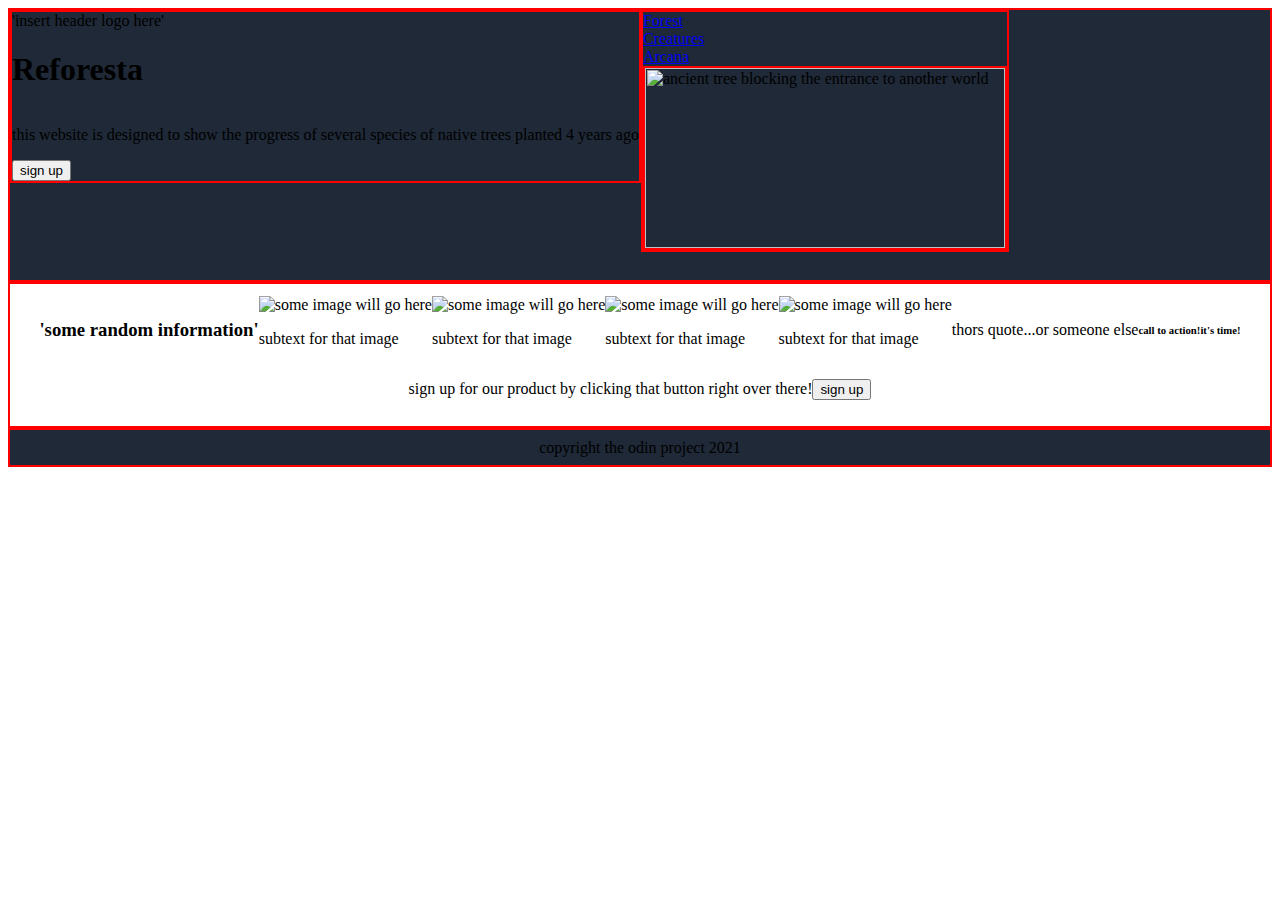
==== index.html @ ca381f4c "add boilerplate, style sketch" ====
<DOCTYPE!>
    <html>
        <head>
            <meta charset="UTF-8">
            <title> Project Landing Page </title>
            <link rel="stylesheet" href="style.css">
        </head>

        <body>
            <div class="header">
                
           
                
            <div class="left">
                <div class="logo">
                    'insert header logo here'
                </div>

                <h1>Reforesta</h1>
                <p class="subtext">this website is designed to show the progress of
                        several species of native trees planted 4 years ago </p>
                        
                <button class="first" type="button">sign up</button>

            </div>

            <div class="right">
                <a href="flora/flora.html"> Forest </a>
                <a href="fauna/inhabitants.html"> Creatures</a>
                <a href="data/data.html">Arcana</a>
            

            <div class="image">
                <img class="bridge" src="images/Entrance to another world.jpg" alt="ancient tree blocking the entrance to another world">
            </div>

            </div>
            </div>

            <div class="content">
                <h3>'some random information'</h3>
                <div class="one">
                    <img class="small" src="images/nada.jpg" alt="some image will go here">
                    <p>subtext for that image</p>
                </div>
                <div class="two">
                    <img class="small" src="images/nada.jpg" alt="some image will go here">
                    <p>subtext for that image</p>
                </div>
                <div class="three">
                    <img class="small" src="images/nada.jpg" alt="some image will go here">
                    <p>subtext for that image</p>
                </div>
                <div class="four">
                    <img class="small" src="images/nada.jpg" alt="some image will go here">
                    <p>subtext for that image</p>
                </div>

                <div class="quote">
                    <p>thors quote...or someone else</p>
                </div>
                <h6>call to action!it's time!</h6>
                <p>sign up for our product by clicking that button right over there!</p>
                <button type="button">sign up</button>
            </div>
            <div class="footer">
                <div>copyright the odin project 2021</div>
            </div>
            
        </body>     

    </html>
</DOCTYPE>
---- style.css ----
body{
    font-family: roboto;
    
    
    
    
}
.bridge {
    width:360px;
    height: 180px;
    border: 2px solid red;
}

.header{
    
    
    display:flex;
    flex:1 1 auto;
    height:270px;
    background-color: #1F2937;
    
    border: 2px solid red;
    align-items: flex-start;
    
    flex-wrap: wrap;
}



.footer{
    display:flex;
    align-items: center;
    justify-content: center;
    border: 2px solid red;
    background-color: #1F2937;
    height:35px;
}

.content {
    
    padding: 12px;
    display: flex;
    flex-wrap: wrap;
    justify-content: center;
    align-items: center;
    border: 2px solid red
}

.right{
    border: 2px solid red;
    display:flex;
    flex-direction: column;
   
}

.left{
    border: 2px solid red;
    display:flex;
    flex-direction: column;
   
}

.first{
    align-self: flex-start;
}
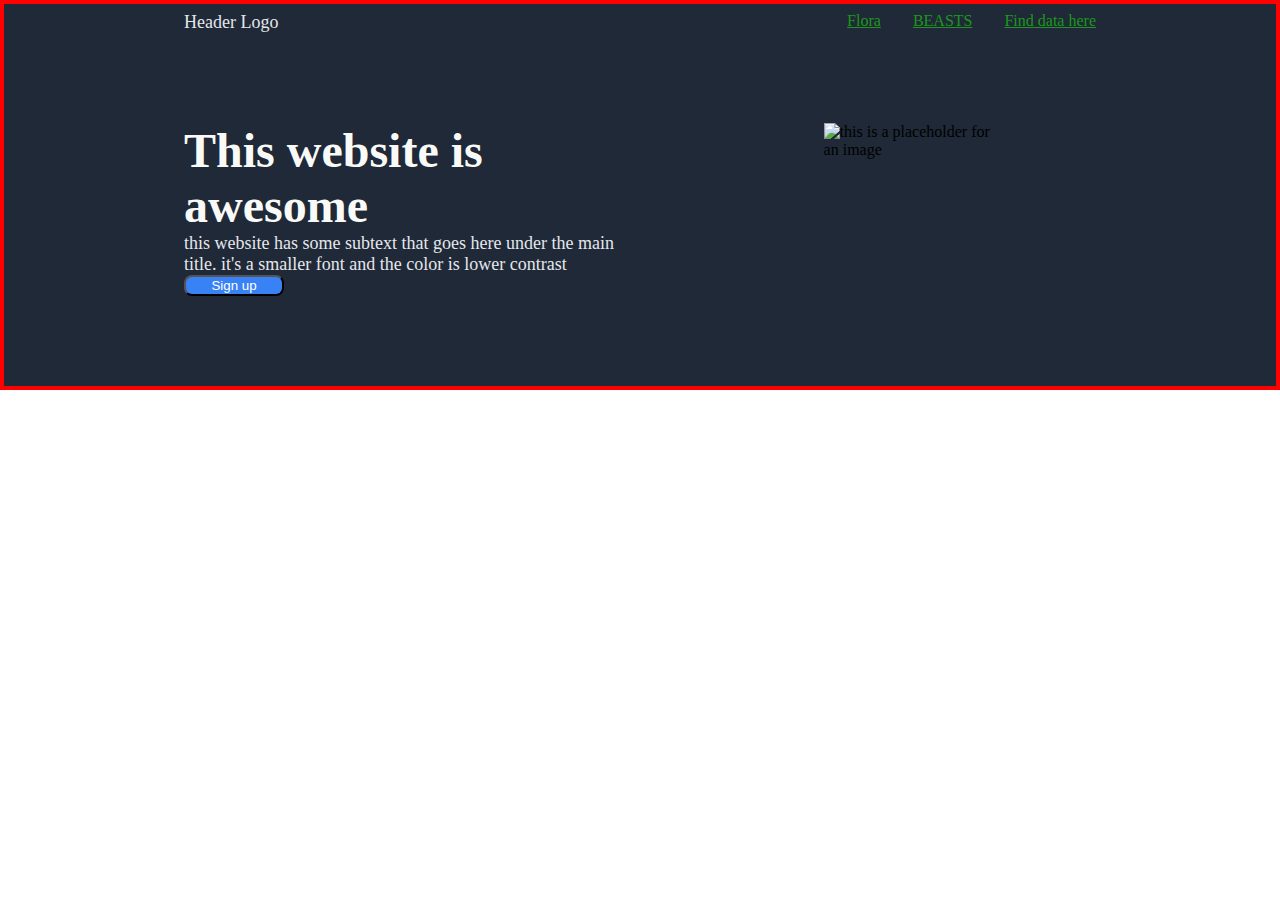
==== commit 27436906: "remakepage, focus on header first" ====
--- a/index.html
+++ b/index.html
@@ -1,73 +1,31 @@
-<DOCTYPE!>
-    <html>
-        <head>
-            <meta charset="UTF-8">
-            <title> Project Landing Page </title>
-            <link rel="stylesheet" href="style.css">
-        </head>
+<!DOCTYPE html>
+<html lang="en">
+<head>
+    <meta charset="UTF-8">
+    <title>Project Landing page </title>
+    <link rel="stylesheet" href="style.css">
+</head>
+<body>
+        <div class="header">
+        <div class="upper">    
+            <p class="logo">Header Logo</p>
+            <div class="links">
+            <a href="flora/flora.html">Flora</a>
+            <a href="fauna/inhabitants.html">BEASTS</a>
+            <a href="data/data.html">Find data here</a>
+            </div>
+        </div>    
+       
+        <div class="lower">
+            <div class="text">
+            <h1>This website is awesome</h1>
+            <p>this website has some subtext that goes here under the main title. 
+                it's a smaller font and the color is lower contrast</p>
+            <button class="headerbutton" type="button">Sign up</button>
+            </div>
+            <img  src="images/Bridge.jpg" class="portal" alt="this is a placeholder for an image"> 
+        </div>  
 
-        <body>
-            <div class="header">
-                
-           
-                
-            <div class="left">
-                <div class="logo">
-                    'insert header logo here'
-                </div>
-
-                <h1>Reforesta</h1>
-                <p class="subtext">this website is designed to show the progress of
-                        several species of native trees planted 4 years ago </p>
-                        
-                <button class="first" type="button">sign up</button>
-
-            </div>
-
-            <div class="right">
-                <a href="flora/flora.html"> Forest </a>
-                <a href="fauna/inhabitants.html"> Creatures</a>
-                <a href="data/data.html">Arcana</a>
-            
-
-            <div class="image">
-                <img class="bridge" src="images/Entrance to another world.jpg" alt="ancient tree blocking the entrance to another world">
-            </div>
-
-            </div>
-            </div>
-
-            <div class="content">
-                <h3>'some random information'</h3>
-                <div class="one">
-                    <img class="small" src="images/nada.jpg" alt="some image will go here">
-                    <p>subtext for that image</p>
-                </div>
-                <div class="two">
-                    <img class="small" src="images/nada.jpg" alt="some image will go here">
-                    <p>subtext for that image</p>
-                </div>
-                <div class="three">
-                    <img class="small" src="images/nada.jpg" alt="some image will go here">
-                    <p>subtext for that image</p>
-                </div>
-                <div class="four">
-                    <img class="small" src="images/nada.jpg" alt="some image will go here">
-                    <p>subtext for that image</p>
-                </div>
-
-                <div class="quote">
-                    <p>thors quote...or someone else</p>
-                </div>
-                <h6>call to action!it's time!</h6>
-                <p>sign up for our product by clicking that button right over there!</p>
-                <button type="button">sign up</button>
-            </div>
-            <div class="footer">
-                <div>copyright the odin project 2021</div>
-            </div>
-            
-        </body>     
-
-    </html>
-</DOCTYPE>+    </div>
+</body>
+</html>--- a/style.css
+++ b/style.css
@@ -1,65 +1,104 @@
 body{
-    font-family: roboto;
+    margin:0px;
+    padding:0px;
     
+    border: 2px solid red;
     
-    
-    
-}
-.bridge {
-    width:360px;
-    height: 180px;
-    border: 2px solid red;
 }
 
 .header{
+    background-color: #1F2937;
+    display: flex;
+    border: 2px solid red;
+    flex-wrap: wrap;
+    flex-direction: column;
+    padding-left:180px;
+    padding-right:180px;
+    
+}
+
+
+.links{
+        
+        display: flex;
+        gap: 32px;
+        
+     }
+
+a{
+    color: #1c971c
+}
+
+.headerbutton {
+    background-color: #3882f6;
+    width: 100px;
+    text-align: center;
+    border-radius: 8px;
+    transition-duration: 0.3s;
+    color: white;
+    
+}
+
+.headerbutton:hover{
+    background-color: black;
+}
+
+.upper{
+    
+    display: flex;
+    justify-content:space-between;
+    align-items: flex-start;
+    padding-top: 8px;
+    padding-bottom: 90px;
+}
+
+.lower{
+    
+    display: flex;
+    padding-bottom: 90px;
+    justify-content: space-between;
+    
+}
+
+.logo{
+    margin-top: 0px;
+    margin-bottom: 0px;
     
     
-    display:flex;
-    flex:1 1 auto;
-    height:270px;
-    background-color: #1F2937;
+     }
+
+h1{
+    font-size: 48px;
+    font-weight: bolder;
+    color: #F9FAF8;
+    margin-top: 0px;
+    margin-bottom: 0px;
+}
+
+p {
+    margin-top: 0px;
+    margin-bottom: 0px;
+}
+.text{
     
-    border: 2px solid red;
+    display: flex;
+    flex-direction: column;
     align-items: flex-start;
+    width: 450px;
     
-    flex-wrap: wrap;
 }
 
 
 
-.footer{
-    display:flex;
-    align-items: center;
-    justify-content: center;
-    border: 2px solid red;
-    background-color: #1F2937;
-    height:35px;
+p{
+    font-size: 18px;
+    color: #E5E7EB;
+
 }
 
-.content {
-    
-    padding: 12px;
-    display: flex;
-    flex-wrap: wrap;
-    justify-content: center;
-    align-items: center;
-    border: 2px solid red
+.portal{
+    width: 20%;
+    height: auto;
+    padding-right: 90px;
 }
 
-.right{
-    border: 2px solid red;
-    display:flex;
-    flex-direction: column;
-   
-}
-
-.left{
-    border: 2px solid red;
-    display:flex;
-    flex-direction: column;
-   
-}
-
-.first{
-    align-self: flex-start;
-}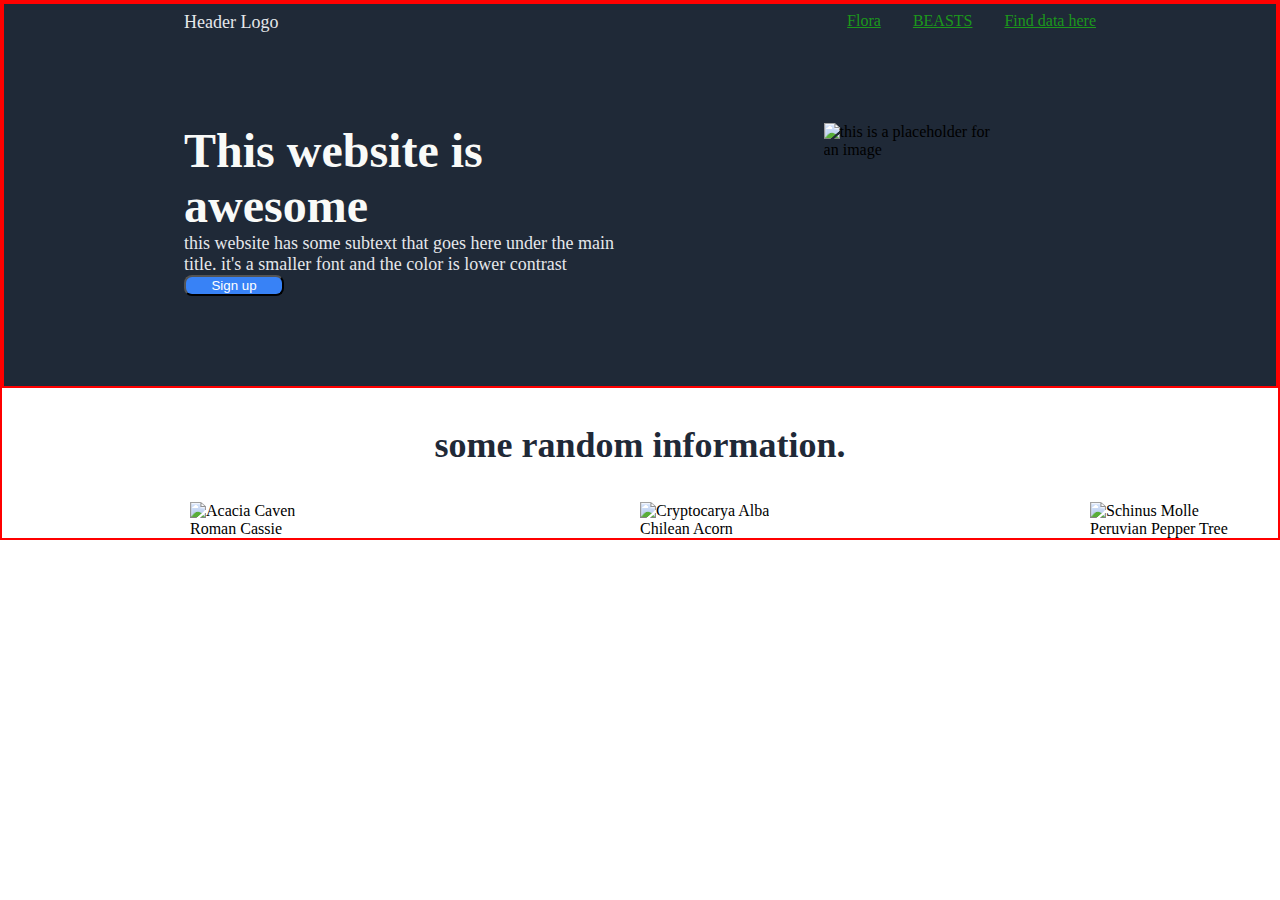
==== commit 9662be39: "finishinformation" ====
--- a/index.html
+++ b/index.html
@@ -27,5 +27,36 @@
         </div>  
 
     </div>
+
+<div class="topmid">
+      <div class="title">
+      <h3>some random information.</h3>
+      </div>  
+
+      <div class="information">
+        <div class="plant1">  
+        <img src="" alt="Quillaja Saponaria">
+        <div class="text">Soapbark Tree</div>
+        </div>    
+      
+      <div class="plant2">  
+        <img src="" alt="Acacia Caven">
+        <div class="text">Roman Cassie</div>
+      </div>    
+      
+      <div class="plant3">
+        <img src="" alt="Cryptocarya Alba">
+        <div class="text">Chilean Acorn</div>
+      </div>    
+      
+      <div class="plant4">
+        <img src="" alt="Schinus Molle">
+        <div class="text">Peruvian Pepper Tree</div>
+      </div>  
+      </div>
+</div>
+
+
+
 </body>
 </html>--- a/style.css
+++ b/style.css
@@ -88,8 +88,6 @@
     
 }
 
-
-
 p{
     font-size: 18px;
     color: #E5E7EB;
@@ -102,3 +100,20 @@
     padding-right: 90px;
 }
 
+.topmid{
+    display: flex;
+    flex-wrap: wrap;
+    justify-content: center;
+    
+}
+
+h3{
+    font-size: 36px;
+    font-weight: bolder;
+    color: #1F2937;
+}
+
+.title,
+.information{
+    display: flex;
+}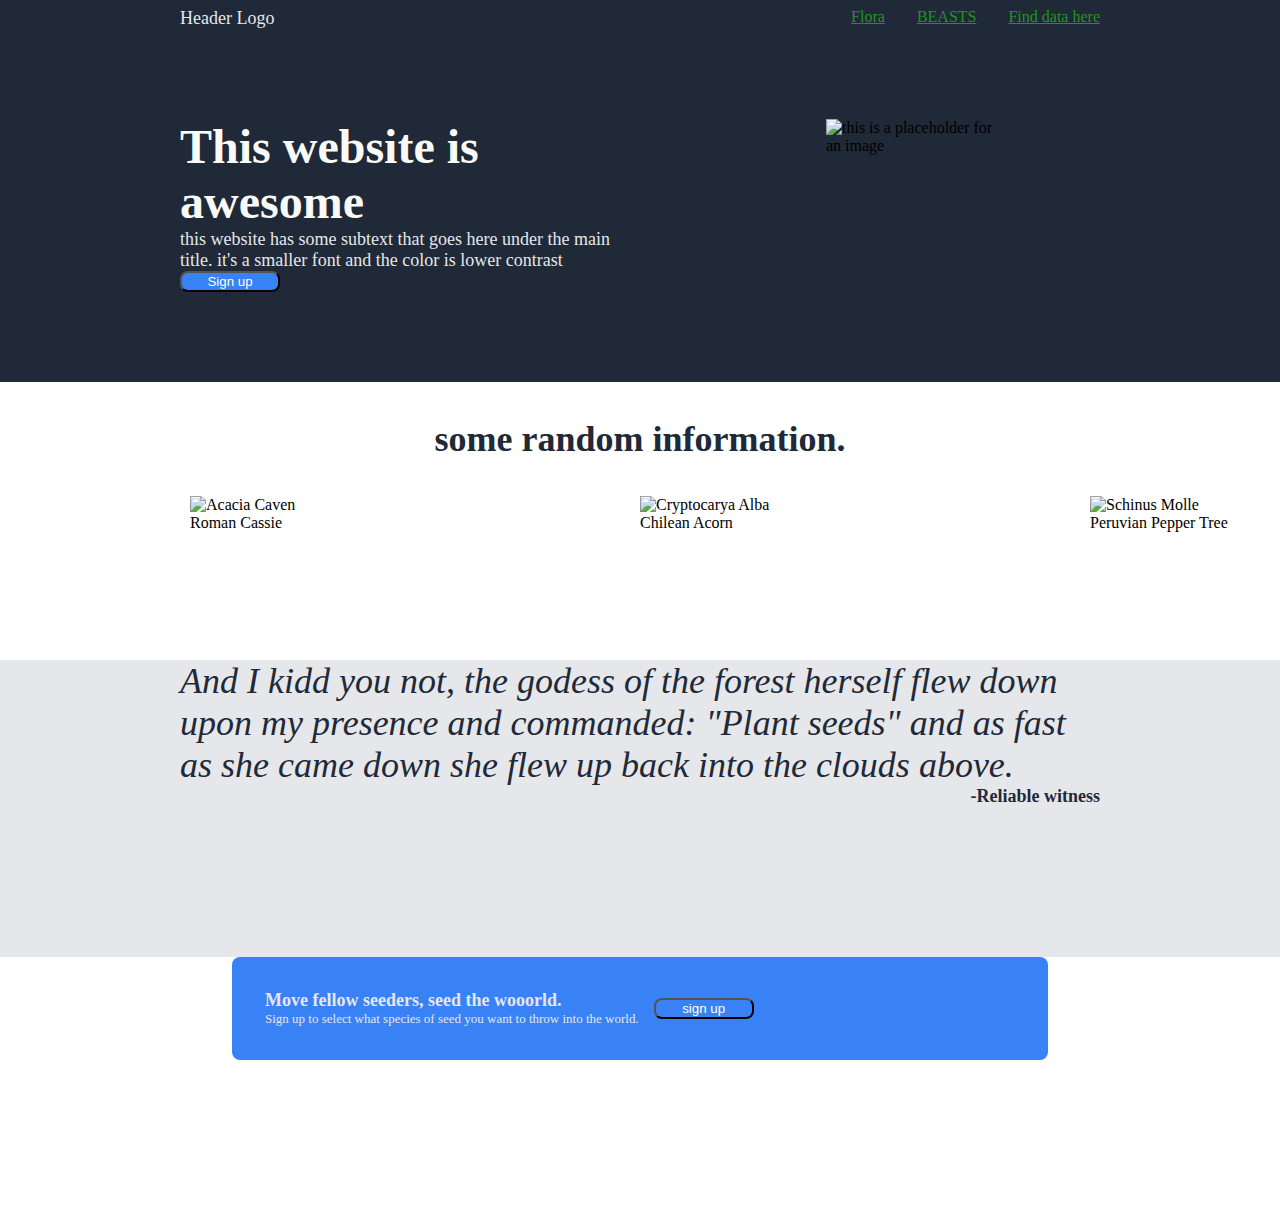
==== commit 5c05bf08: "finish landing page" ====
--- a/index.html
+++ b/index.html
@@ -56,7 +56,24 @@
       </div>
 </div>
 
+<div class="mid">
+  <p class=quote>And I kidd you not, the godess of the forest herself flew down upon my presence and commanded: "Plant seeds"
+    and as fast as she came down she flew up back into the clouds above.
+  </p>
+  <p class="diosa">-Reliable witness</p>
+</div>
 
+<div class="uwu">
+<div class="lowermid">
+  <div class="class">
+    <p class="calling"> Move fellow seeders, seed the wooorld. </p>
+    <p style="font-size: small;">Sign up to select what species of seed you want to throw into the world.</p>
+  </div>  
+  <div class="boton">
+    <button class="last" type="button">sign up</button>
+  </div>
+</div>
+</div>
 
 </body>
 </html>--- a/style.css
+++ b/style.css
@@ -2,14 +2,14 @@
     margin:0px;
     padding:0px;
     
-    border: 2px solid red;
+    
     
 }
 
 .header{
     background-color: #1F2937;
     display: flex;
-    border: 2px solid red;
+    
     flex-wrap: wrap;
     flex-direction: column;
     padding-left:180px;
@@ -104,6 +104,8 @@
     display: flex;
     flex-wrap: wrap;
     justify-content: center;
+    padding-bottom: 128px;
+   
     
 }
 
@@ -116,4 +118,71 @@
 .title,
 .information{
     display: flex;
+    
+}
+
+.information{
+    display: flex;
+    justify-content: center;
+    
+    align-items:center;
+}
+
+.quote{
+    font-size: 36px;
+    font-weight: lighter;
+    font-style: italic;
+    color: #1F2937;
+}
+
+.mid{
+    background-color: #E5E7EB;
+    display: flex;
+    
+    justify-content: center;
+    flex-direction: column;
+    padding-left: 180px;
+    padding-right: 180px;
+    padding-bottom: 150px;
+}
+
+.diosa{
+    color: #1F2937;
+    font-weight: bold;
+    align-self: flex-end;
+}
+
+.lowermid{
+    border-radius: 8px;
+    background-color: #3882f6;
+    display: flex;
+    
+    align-items: center;
+    width: 750px;
+    padding: 33px;
+    gap: 15px;
+}
+
+.calling{
+    font-weight: bold;
+    
+}
+
+.last{
+    background-color: #3882f6;
+    width: 100px;
+    color: white;
+    border-radius: 8px;
+    display: flex;
+    justify-content: center;
+    
+}
+
+
+
+.uwu{
+    display: flex;
+    justify-content: center;
+    align-items: center;
+    padding-bottom: 150px;
 }